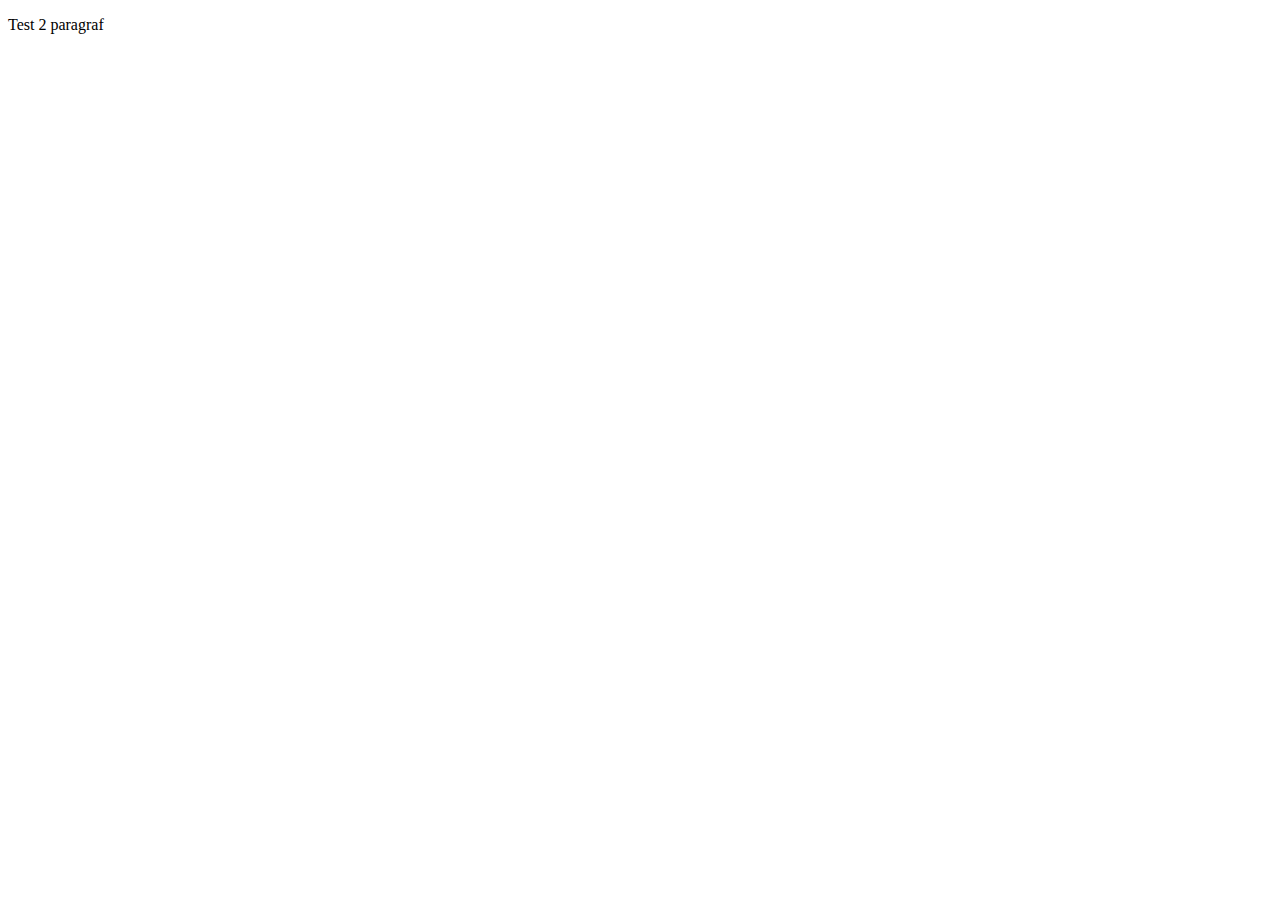
==== TEST FOLDER/test2.html @ 0688d84e "dodat test2.html" ====
<!DOCTYPE html>
<html lang="en">
<head>
    <meta charset="UTF-8">
    <meta http-equiv="X-UA-Compatible" content="IE=edge">
    <meta name="viewport" content="width=device-width, initial-scale=1.0">
    <title>Document</title>
</head>
<body>
    <p>Test 2 paragraf</p>
</body>
</html>
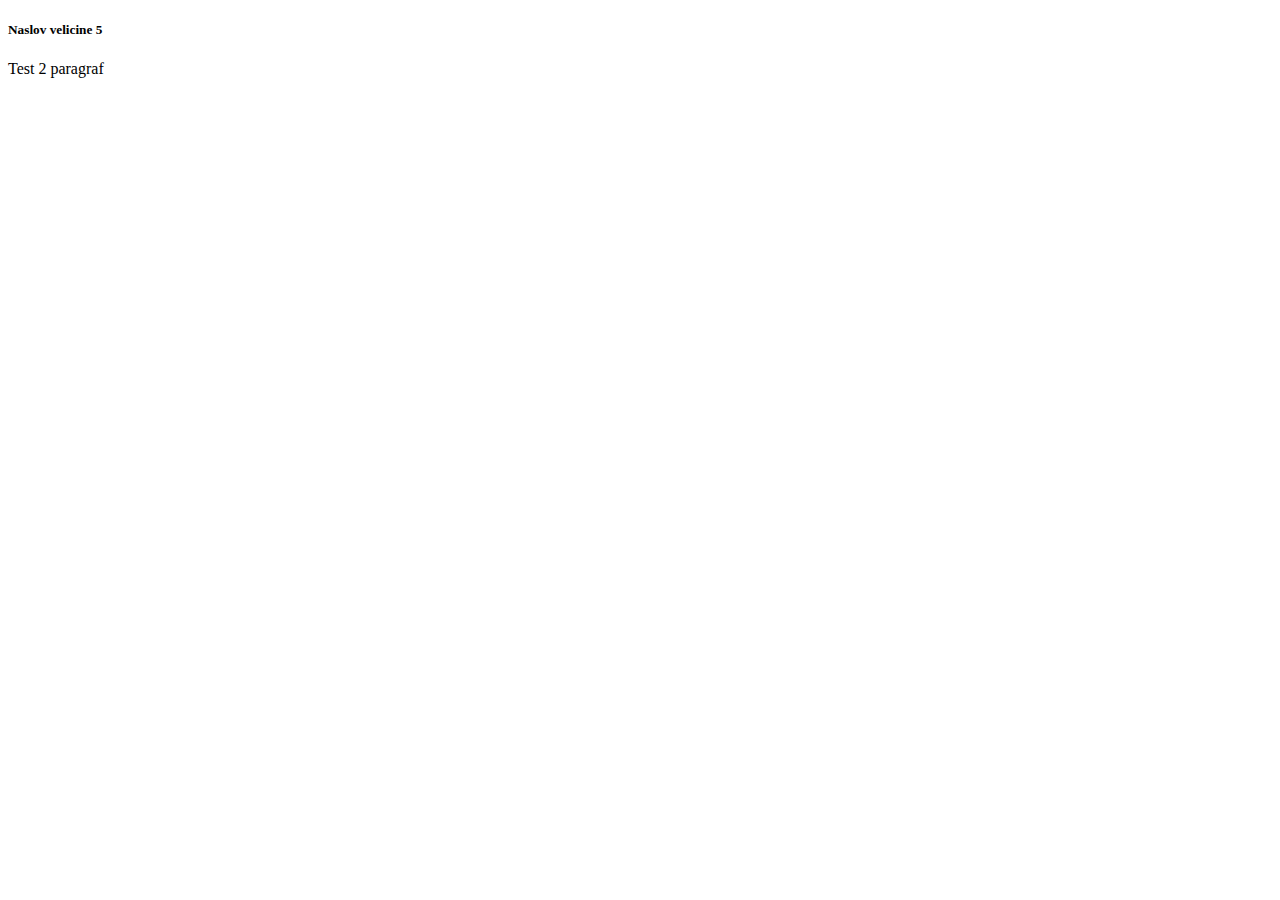
==== commit d46558ba: "izmenjen domaci" ====
--- a/TEST FOLDER/test2.html
+++ b/TEST FOLDER/test2.html
@@ -7,6 +7,7 @@
     <title>Document</title>
 </head>
 <body>
+    <h5>Naslov velicine 5</h5>
     <p>Test 2 paragraf</p>
 </body>
 </html>